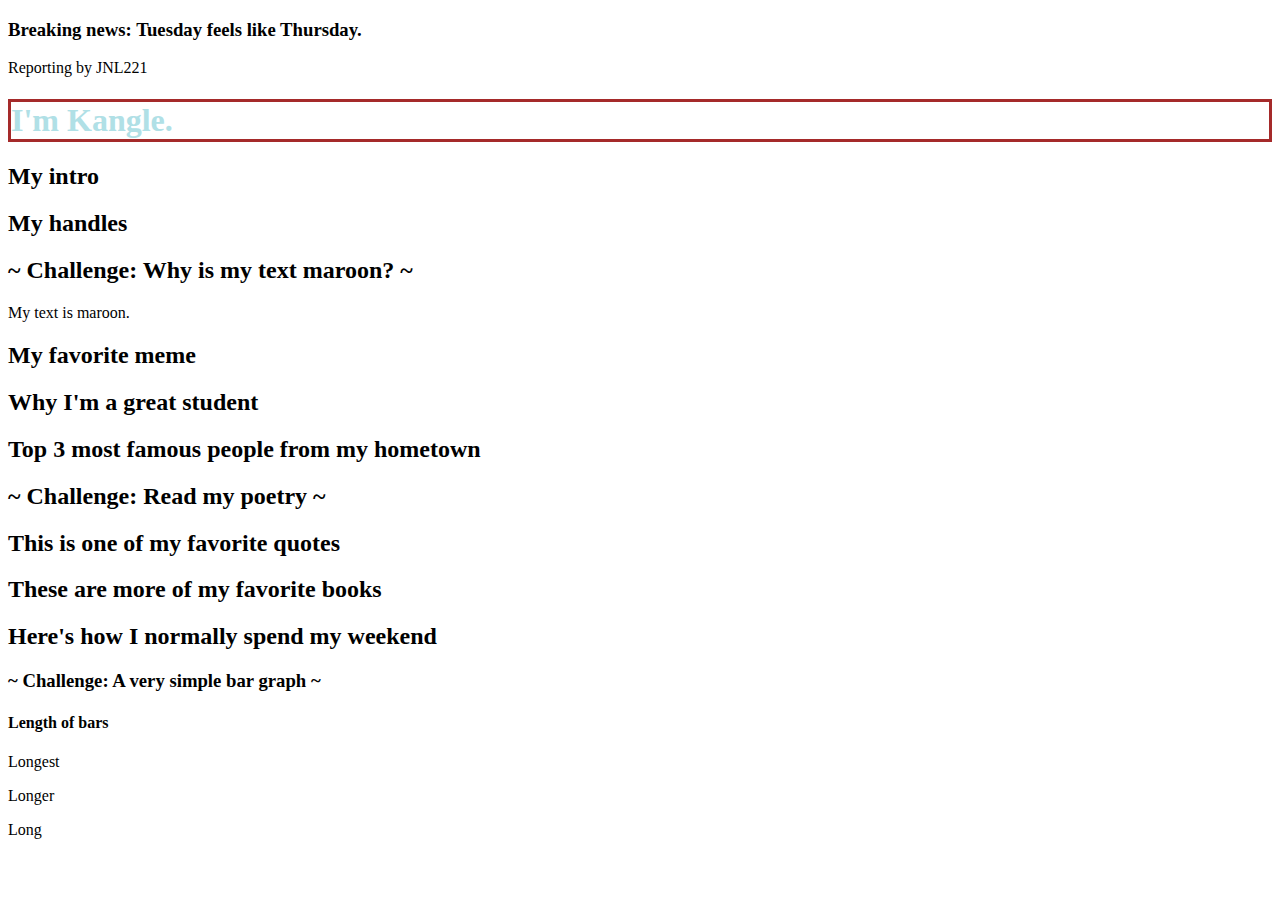
==== basic.html @ e13a92b4 "initial commit, adds basic" ====
<!-- Complete this worksheet in HTML and CSS. Instructions are as comments; you may use reference_sheet.html and the internet to jog your memory on HTML tags and CSS. -->

<!DOCTYPE html>
<html>
    <head>
        <meta charset="utf-8">
        <title>Basic HTML</title>
        <link href='https://fonts.googleapis.com/css?family=Open+Sans:300italic,400italic,600italic,400,300,600,700&subset=latin,latin-ext' rel='stylesheet' type='text/css'>
        
        <style>
        
            h1 {
                border: 3px solid brown;

            p {
                color: maroon;
                font-size: 16px;
                font-family: 'Open Sans', serif;
                width: 50%;
            }
            #quote {
                color: magenta;
                font-style: italic;
                border: solid lightskyblue 2px;
            }

            #bargraph {
                border: 1px solid gray;
                padding-left: 10px;
                padding-bottom: 10px;
                width: 25%;
            }
            .bar_label {
                color: red;
            }
            #longest {
                width: 300px;
                height: 10px;
                background: gray;
                border: 1px solid red;
            }
            #longer {
                height: 10px;
                background: gray;
                border: 1px solid red;
            }
            #long {
                height: 10px;
                background: gray;
                border: 1px solid red;
            }

        </style>
    </head>
    
    <body>
        <!--Messing with CSS -->
            <div class= "alert">
                <h3>Breaking news: Tuesday feels like Thursday.</h3>
                <p>Reporting by JNL221</p>
            </div>

        <h1 style="color: powderblue;">I'm Kangle.</h1>
        
        <h2>My intro</h2>
        <!-- Include: a brief intro to yourself -- where you're from, what you like to do for fun, what you're studying, and who your community or family is. -->
        <!-- Tags to use: <p>, <strong>, <i> -->
        

        <h2>My handles</h2>
        <!-- Include: at least two handles for your social media accounts -->
        <!-- Tags to use: <p>, <a> -->

    
        <h2> ~ Challenge: Why is my text maroon? ~</h2>
        <!-- Challenge! The text in your p tags is currently maroon. Figure out why and make it dark gray, using a hex code. (Hint: use google to find a hex code for a dark gray) When you're done, change the text in the <p> tag below to "My text is gray." -->
        <p>My text is maroon.</p>


        <h2>My favorite meme</h2>
        <!-- Include: "large_wink.png" as an image -->
        <!-- Tags to use: <img> -->
        <!-- Hint! Use 'reference_sheet.html', which you downloaded with this file, to remember how to include an image. -->

    
        <h2>Why I'm a great student</h2>
        <!-- Include: Use 'reference_sheet.html' to figure out how to add an unordered list here -->
        <!-- Tags to use: <ul>, <li>, <strong> -->
        
    
        <h2>Top 3 most famous people from my hometown</h2>
        <!-- Include: an ordered list -->
        <!-- Tags to use: <ol>, <li>, <a> -->


        <h2> ~ Challenge: Read my poetry ~</h2>
        <!-- Challenge! Use the internet to figure out what a <br> tag is. Write a short poem about your college experience so far. -->
        <!-- Tags to use: <p> tags for your lines of poetry, and at least two <br> tags -->
    

        <h2>This is one of my favorite quotes</h2>
        <!-- Include: a quote from a book -- quote should be in italics and gray, title of source should be in an <h3> tag -->
        <!-- Tags to use: <h3>, <p> with an id named 'quote' that is styled in the <style> section -->


        <h2>These are more of my favorite books</h2>
        <!-- Include: an unordered list of at least three books, list items should have a border -->
        <!-- Tags to use: <ul>, <li> with classes named 'book' that is styled in the <style> section -->
        

        <h2>Here's how I normally spend my weekend</h2>
        <!-- Include: a complete Datawrapper chart (you can make up data) showing what you normally spend time on over the weekend; must include all requirements of a complete chart (hed, subhed, intentional colors, byline, etc.) -->
        <!-- Tags to use: <iframe> -->


        <h3>~ Challenge: A very simple bar graph ~</h3>
        <!-- Challenge! Add CSS styles to '#longer' and '#long' to make the bar graph look like it's ordered from longest to shortest. You may also change the h4 text and the p text to make this simple bar chart reflect real (or fake) data. -->

        <div id="bargraph">
            <h4>Length of bars</h4>
            <p class="bar_label">Longest</p>
            <div id="longest"></div>
            <p class="bar_label">Longer</p>
            <div id="longer"></div>
            <p class="bar_label">Long</p>
            <div id="long"></div>
        </div>
     
    </body>
</html>
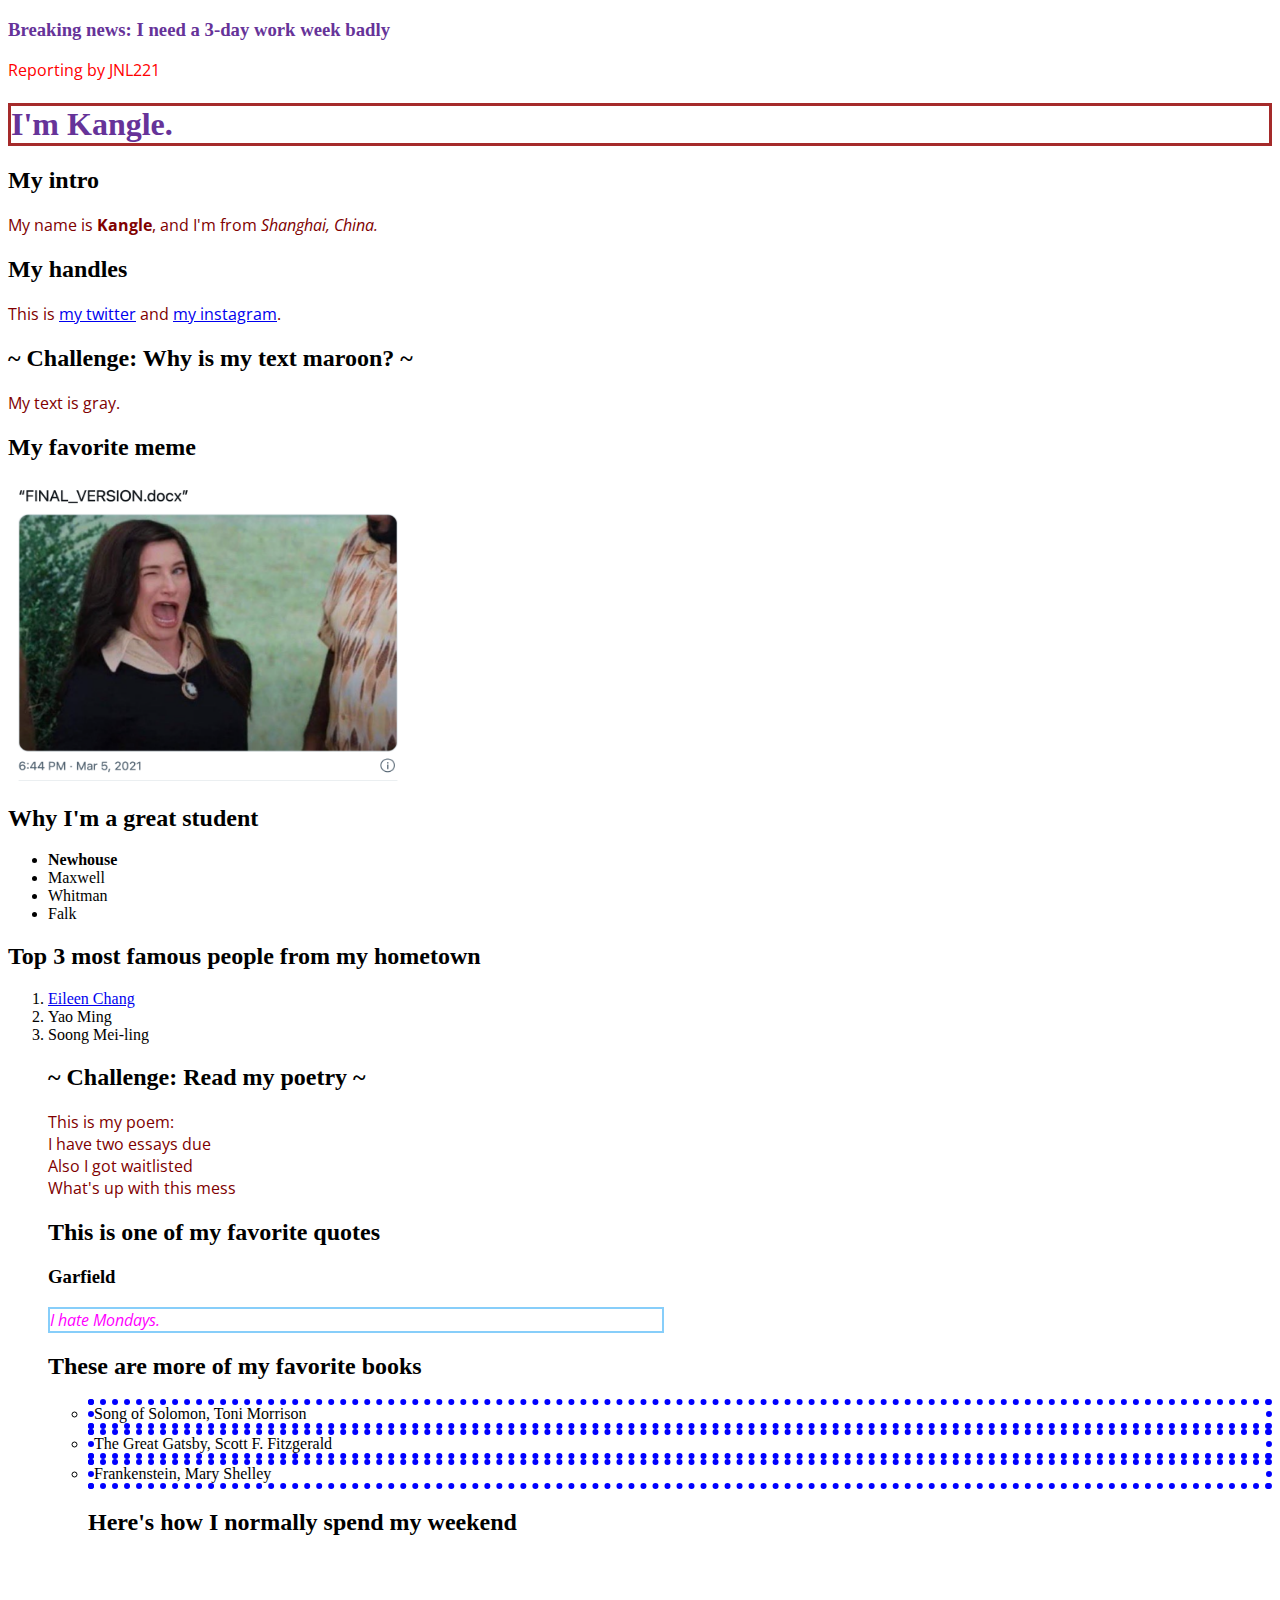
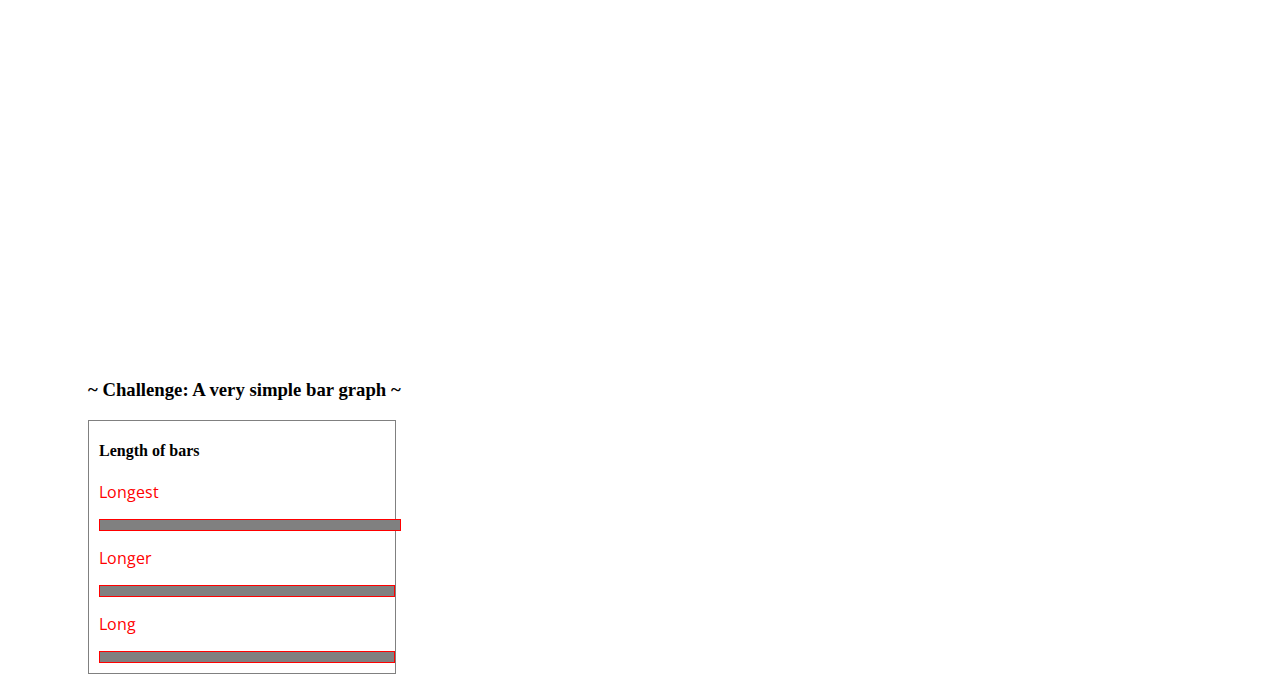
==== commit c7322d7b: "added basic.html and image" ====
--- a/basic.html
+++ b/basic.html
@@ -8,9 +8,19 @@
         <link href='https://fonts.googleapis.com/css?family=Open+Sans:300italic,400italic,600italic,400,300,600,700&subset=latin,latin-ext' rel='stylesheet' type='text/css'>
         
         <style>
+
+            .alert {
+                color: rebeccapurple;
+                border: 3px solid darkred
+                font-size: 16px;
+            }
+
+            #byline
+                {color: red;
+                }
         
             h1 {
-                border: 3px solid brown;
+                border: 3px solid brown;}
 
             p {
                 color: maroon;
@@ -22,6 +32,10 @@
                 color: magenta;
                 font-style: italic;
                 border: solid lightskyblue 2px;
+            }
+
+            .book{
+                border: 6px dotted blue;
             }
 
             #bargraph {
@@ -56,61 +70,83 @@
     <body>
         <!--Messing with CSS -->
             <div class= "alert">
-                <h3>Breaking news: Tuesday feels like Thursday.</h3>
-                <p>Reporting by JNL221</p>
+                <h3>Breaking news: I need a 3-day work week badly</h3>
+                <p id= "byline">Reporting by JNL221</p>
             </div>
 
-        <h1 style="color: powderblue;">I'm Kangle.</h1>
+        <h1 class= "alert">I'm Kangle.</h1>
         
         <h2>My intro</h2>
         <!-- Include: a brief intro to yourself -- where you're from, what you like to do for fun, what you're studying, and who your community or family is. -->
         <!-- Tags to use: <p>, <strong>, <i> -->
+        <p>My name is <strong>Kangle</strong>, and I'm from <i>Shanghai, China.</i>
         
 
         <h2>My handles</h2>
         <!-- Include: at least two handles for your social media accounts -->
         <!-- Tags to use: <p>, <a> -->
+        <p> This is <a href="https://www.twitter.com" target="_blank"> my twitter</a> and <a href="https://www.twitter.com" target="_blank"> my instagram</a>.</p>
 
     
         <h2> ~ Challenge: Why is my text maroon? ~</h2>
         <!-- Challenge! The text in your p tags is currently maroon. Figure out why and make it dark gray, using a hex code. (Hint: use google to find a hex code for a dark gray) When you're done, change the text in the <p> tag below to "My text is gray." -->
-        <p>My text is maroon.</p>
+        <p>My text is gray.</p>
 
 
         <h2>My favorite meme</h2>
         <!-- Include: "large_wink.png" as an image -->
         <!-- Tags to use: <img> -->
         <!-- Hint! Use 'reference_sheet.html', which you downloaded with this file, to remember how to include an image. -->
+        <img src="large_wink.png" alt="a png of a large wink" height="300px" width="400px">
 
     
         <h2>Why I'm a great student</h2>
         <!-- Include: Use 'reference_sheet.html' to figure out how to add an unordered list here -->
         <!-- Tags to use: <ul>, <li>, <strong> -->
+        <ul>
+                <li><strong>Newhouse</strong></li>
+                <li>Maxwell</li>
+                <li>Whitman</li>
+                <li>Falk</li>
+            </ul>
         
     
         <h2>Top 3 most famous people from my hometown</h2>
         <!-- Include: an ordered list -->
         <!-- Tags to use: <ol>, <li>, <a> -->
+        <ol>
+            <li><a href="https://en.wikipedia.org/wiki/Eileen_Chang" target="_blank">Eileen Chang</a></li>
+            <li>Yao Ming</li>
+            <li>Soong Mei-ling</li>
 
 
         <h2> ~ Challenge: Read my poetry ~</h2>
         <!-- Challenge! Use the internet to figure out what a <br> tag is. Write a short poem about your college experience so far. -->
         <!-- Tags to use: <p> tags for your lines of poetry, and at least two <br> tags -->
+        <p>This is my poem:<br>I have two essays due<br>Also I got waitlisted<br>What's up with this mess</p>
     
 
         <h2>This is one of my favorite quotes</h2>
         <!-- Include: a quote from a book -- quote should be in italics and gray, title of source should be in an <h3> tag -->
         <!-- Tags to use: <h3>, <p> with an id named 'quote' that is styled in the <style> section -->
+        <h3>Garfield</h3>
+        <p id="quote">I hate Mondays.</p>
 
 
         <h2>These are more of my favorite books</h2>
         <!-- Include: an unordered list of at least three books, list items should have a border -->
         <!-- Tags to use: <ul>, <li> with classes named 'book' that is styled in the <style> section -->
+        <ul>
+            <li class="book">Song of Solomon, Toni Morrison</li>
+            <li class="book">The Great Gatsby, Scott F. Fitzgerald</li>
+            <li class="book">Frankenstein, Mary Shelley</li>
         
 
         <h2>Here's how I normally spend my weekend</h2>
         <!-- Include: a complete Datawrapper chart (you can make up data) showing what you normally spend time on over the weekend; must include all requirements of a complete chart (hed, subhed, intentional colors, byline, etc.) -->
         <!-- Tags to use: <iframe> -->
+            <iframe title="While life expectancies rise, gaps between different income levels continue" aria-label="Interactive line chart" id="datawrapper-chart-fz30H" src="https://datawrapper.dwcdn.net/fz30H/3/" scrolling="no" frameborder="0" style="width: 0; min-width: 100% !important; border: none;" height="400" data-external="1"></iframe><script type="text/javascript">!function(){"use strict";window.addEventListener("message",(function(a){if(void 0!==a.data["datawrapper-height"]){var e=document.querySelectorAll("iframe");for(var t in a.data["datawrapper-height"])for(var r=0;r<e.length;r++)if(e[r].contentWindow===a.source){var i=a.data["datawrapper-height"][t]+"px";e[r].style.height=i}}}))}();
+</script>
 
 
         <h3>~ Challenge: A very simple bar graph ~</h3>
